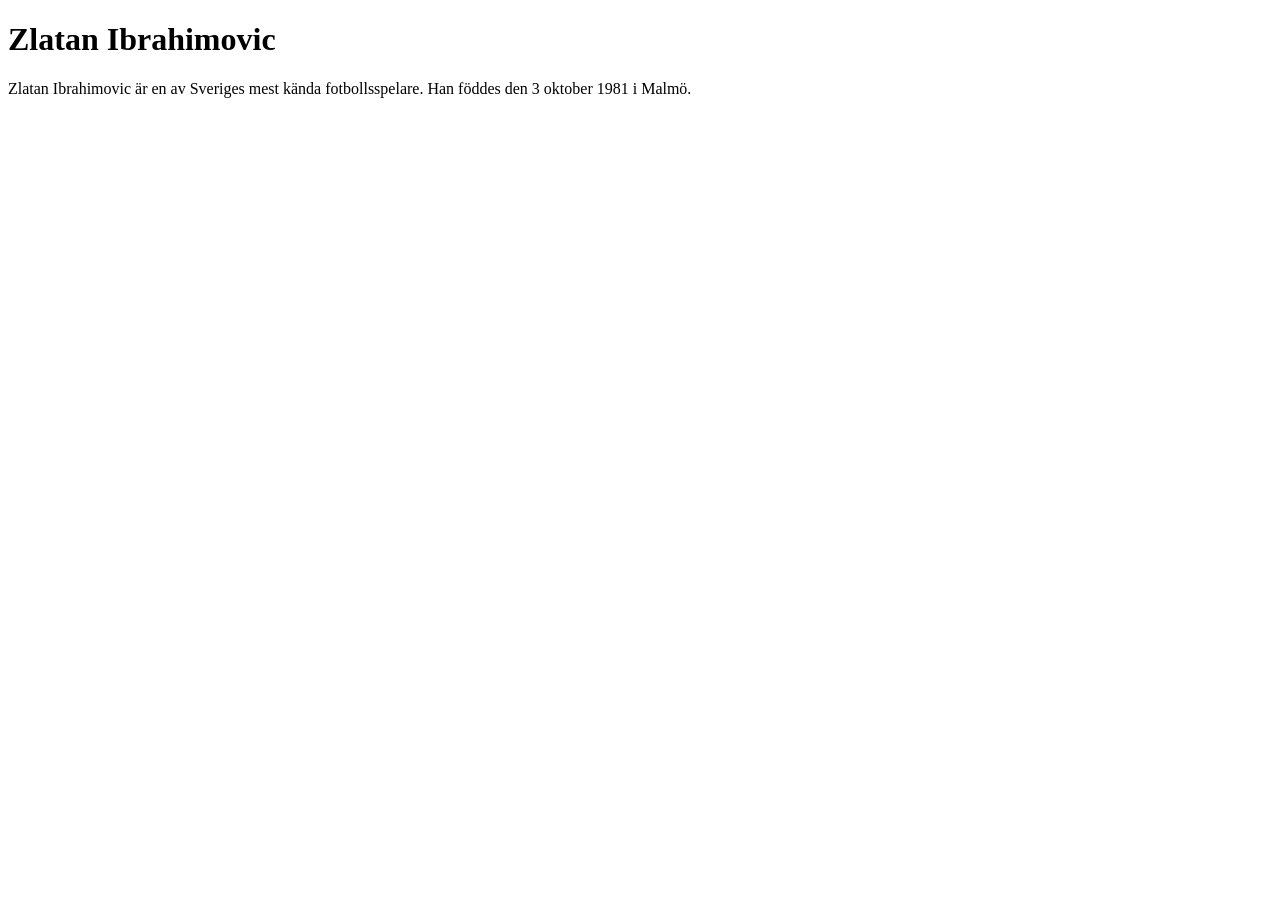
==== Kapitel-2/personportratt/index.html @ f9467834 "Jag har jobbat med en webbsida om Zlatan och hans info. Jag har använt h1, h2, p, a, table, tr, th, " ====
<!DOCTYPE html>
<html lang="en">
<head>
    <meta charset="UTF-8">
    <meta name="viewport" content="width=device-width, initial-scale=1.0">
    <title>Zlatan Ibrahimovic</title>
</head>
<body>
<h1> Zlatan Ibrahimovic</h1>
<p>Zlatan Ibrahimovic är en av Sveriges mest kända fotbollsspelare. Han föddes den 3 oktober 1981 i Malmö.</p>


</body>
</html>
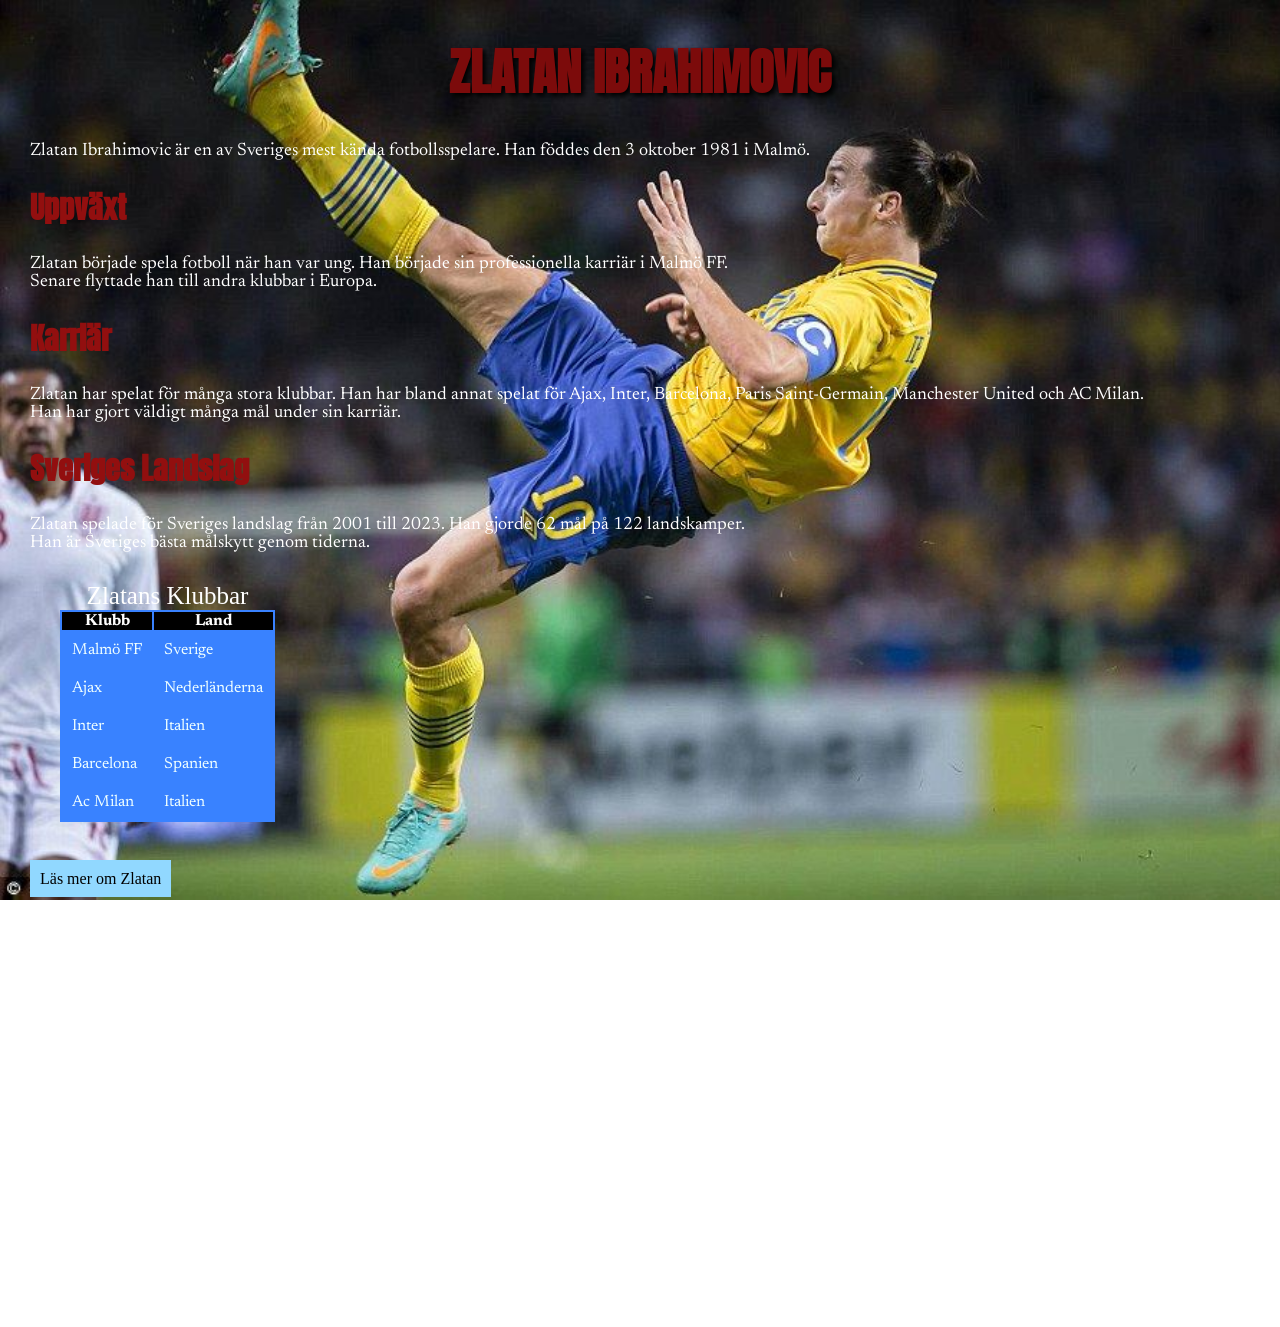
==== commit dca4f303: "Jag har jobbat med en webbsida om Zlatan och hans info. Jag har använt h1, h2, p, a, table, tr, th, " ====
--- a/Kapitel-2/personportratt/index.html
+++ b/Kapitel-2/personportratt/index.html
@@ -4,11 +4,62 @@
     <meta charset="UTF-8">
     <meta name="viewport" content="width=device-width, initial-scale=1.0">
     <title>Zlatan Ibrahimovic</title>
+    <link rel="stylesheet" href="style.css">
 </head>
 <body>
-<h1> Zlatan Ibrahimovic</h1>
-<p>Zlatan Ibrahimovic är en av Sveriges mest kända fotbollsspelare. Han föddes den 3 oktober 1981 i Malmö.</p>
+    <h1> Zlatan Ibrahimovic</h1>
+    <p>Zlatan Ibrahimovic är en av Sveriges mest kända fotbollsspelare. Han föddes den 3 oktober 1981 i Malmö.</p>
+    <h2>Uppväxt</h2>
+    <p>Zlatan började spela fotboll när han var ung. Han började sin professionella karriär i Malmö FF.
+    <br>Senare flyttade han till andra klubbar i Europa.
+    </p>
+    <h2>Karriär</h2>
+    <p>Zlatan har spelat för många stora klubbar. Han har bland annat spelat för Ajax, Inter, Barcelona, Paris Saint-Germain, Manchester United och AC Milan.
+    <br>Han har gjort väldigt många mål under sin karriär.
+    </p>
+    <h2>Sveriges Landslag</h2>
+    <p>Zlatan spelade för Sveriges landslag från 2001 till 2023. Han gjorde 62 mål på 122 landskamper.
+    <br>Han är Sveriges bästa målskytt genom tiderna.
+    </p>
+    <table>
+        <caption>Zlatans Klubbar</caption>
 
+        <tr>
+        <th>Klubb</th>
+        <th>Land</th>
+    </tr>
 
+    <tr>
+        <td>Malmö FF</td>
+        <td>Sverige</td>
+    </tr>
+
+    <tr>
+        <td>Ajax</td>
+        <td>Nederländerna</td>
+    </tr>
+
+    <tr>
+        <td>Inter</td>
+        <td>Italien</td>
+    </tr>
+
+    <tr>
+        <td>Barcelona</td>
+        <td>Spanien</td>
+    </tr>
+
+    <tr>
+        <td>Ac Milan</td>
+        <td>Italien</td>
+    </tr>
+   
+    </table>
+
+    <br>
+
+    <a href="https://sv.wikipedia.org/wiki/Zlatan_Ibrahimovi%C4%87"> Läs mer om Zlatan
+     </a>
+     <iframe width="600" height="405" src="https://www.youtube.com/embed/OfS5MI_3_WE?si=1c7JpqtbWM-qYc2m" title="YouTube video player" frameborder="0" allow="accelerometer; autoplay; clipboard-write; encrypted-media; gyroscope; picture-in-picture; web-share" referrerpolicy="strict-origin-when-cross-origin" allowfullscreen></iframe>
 </body>
 </html>
--- a/Kapitel-2/personportratt/style.css
+++ b/Kapitel-2/personportratt/style.css
@@ -0,0 +1,64 @@
+@import url('https://fonts.googleapis.com/css2?family=Anton&family=Newsreader:ital,opsz,wght@0,6..72,200..800;1,6..72,200..800&display=swap');
+@import url('https://fonts.googleapis.com/css2?family=Newsreader:ital,opsz,wght@0,6..72,200..800;1,6..72,200..800&display=swap');
+body {
+     background-image: url(bilder/606d83b7cdd9c2da0eccc85ac51259f2.jpg);
+    background-size: cover;
+    background-attachment: fixed;
+    margin: 30px;
+}
+ 
+h1 {
+    color: rgb(124, 11, 11);
+    font-size: 50px;
+    text-align: center;
+    text-shadow: 3px 3px 5px black;
+    text-transform: uppercase;
+    font-family: "Anton", sans-serif;
+}
+
+h2 {
+    color: rgb(146, 15, 15);
+    font-size: 30px;
+    font-family: "Anton", sans-serif;
+}
+
+p {
+    color: white;
+    font-size: 18px;
+    font-family: "Newsreader", sans-serif;
+}
+
+table {
+    background-color: rgb(57, 130, 255);
+    margin: 30px;
+}
+
+th {
+    background-color: black;
+    color: rgb(254, 254, 254);
+    font-family: "Newsreader", sans-serif;
+}
+
+td {
+    padding: 10px;
+    color: azure;
+    font-family: "Newsreader", sans-serif;
+}
+
+caption {
+    color: white;
+    font-size: 25px;
+}
+
+a {
+    background-color: rgb(145, 216, 255);
+    color: rgb(0, 0, 0);
+    padding: 10px;
+    text-decoration: none;
+}
+iframe
+{
+    padding-left: 800px;
+    iframe margin-bottom: 500px;
+    max-width: 2000px;
+}
